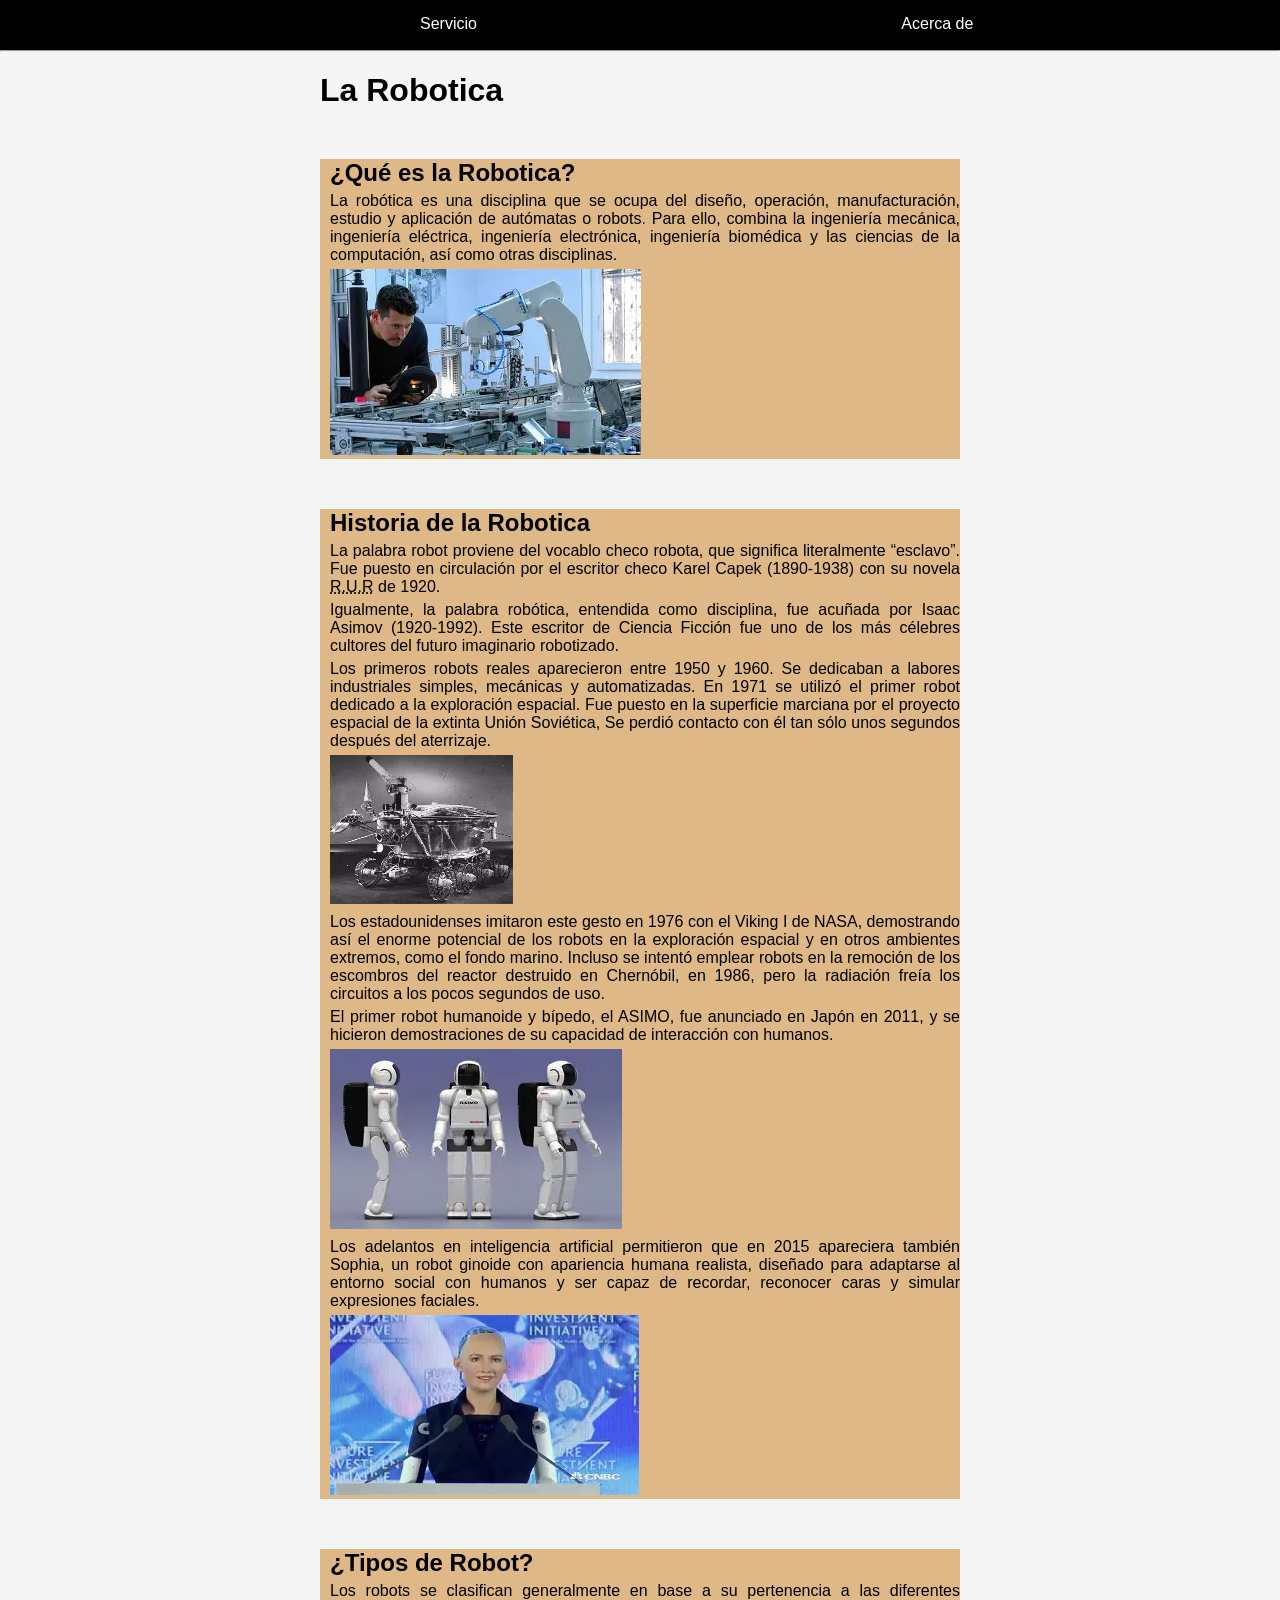
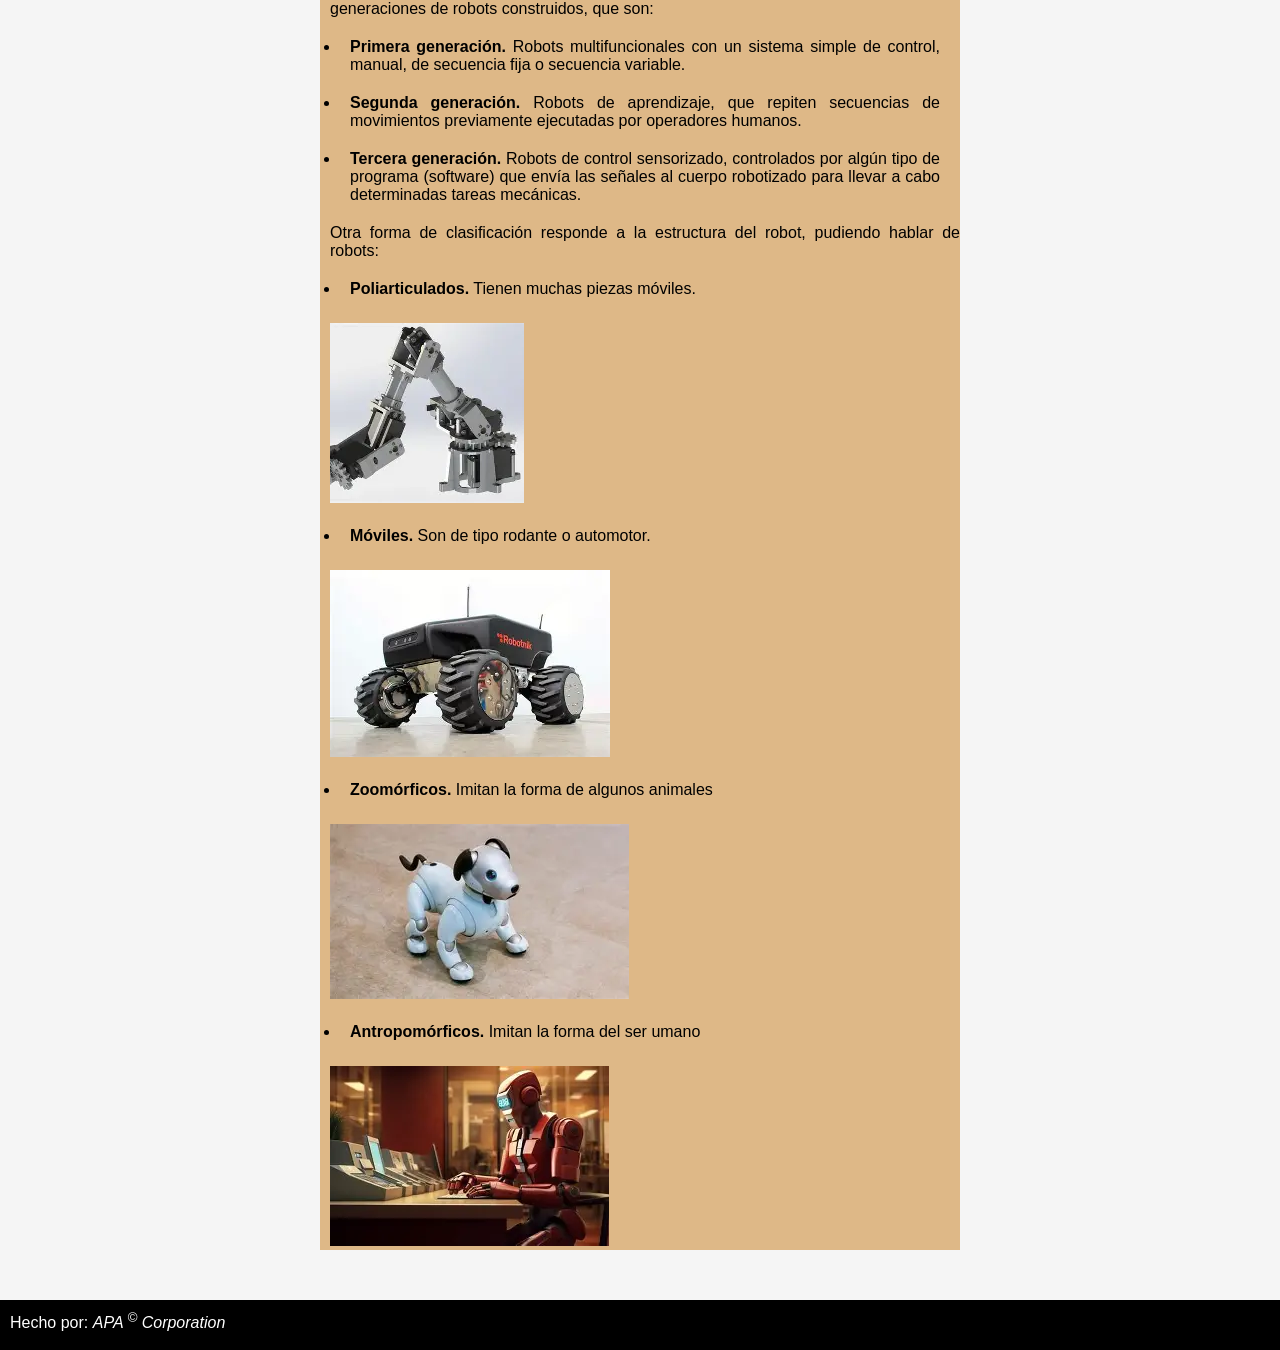
==== index.html @ 0742bddb "Add files via upload" ====
<!DOCTYPE html>
<html lang="es">
<head>
    <meta charset="UTF-8">
    <meta name="viewport" content="width=device-width, initial-scale=1.0">
    <link rel="stylesheet" href="styles.css">
    <title> La Robotica</title>
</head>
<body>

    <header>
        <nav>
          <ul>
          <li><a href="services.html">Servicio</a></li>
       
          <li><a href="about.html">Acerca de</a></li>
          </ul>
        </nav>
    </header>
    <hr>
    <h1>La Robotica</h1>
    <main>
        <section>
            <article>
                <h2>¿Qué es la Robotica?</h2>
                <p>La robótica es una disciplina que se ocupa del diseño, operación, manufacturación, estudio y aplicación de autómatas o robots. Para ello, combina la ingeniería mecánica, ingeniería eléctrica, ingeniería electrónica, ingeniería biomédica y las ciencias de la computación, así como otras disciplinas.</p>
                <img src="img/Robotica.webp" alt="Imagen de Robotica">
            </article>
            <article>
                <h2>Historia de la Robotica</h2>
                <p>La palabra robot proviene del vocablo checo robota, que significa literalmente “esclavo”. Fue puesto en circulación por el escritor checo Karel Capek (1890-1938) con su novela <abbr title="Robots Universales Rossum">R.U.R</abbr> de 1920.</p>
                <p>Igualmente, la palabra robótica, entendida como disciplina, fue acuñada por Isaac Asimov (1920-1992). Este escritor de Ciencia Ficción fue uno de los más célebres cultores del futuro imaginario robotizado.</p>
                <p>Los primeros robots reales aparecieron entre 1950 y 1960. Se dedicaban a labores industriales simples, mecánicas y automatizadas. En 1971 se utilizó el primer robot dedicado a la exploración espacial. Fue puesto en la superficie marciana por el proyecto espacial de la extinta Unión Soviética, Se perdió contacto con él tan sólo unos segundos después del aterrizaje.</p>
                <img src="img/Sovietico.webp" alt="IMagen del primer robot del espacio">
                <p>Los estadounidenses imitaron este gesto en 1976 con el Viking I de NASA, demostrando así el enorme potencial de los robots en la exploración espacial y en otros ambientes extremos, como el fondo marino. Incluso se intentó emplear robots en la remoción de los escombros del reactor destruido en Chernóbil, en 1986, pero la radiación freía los circuitos a los pocos segundos de uso.</p>
                <p>El primer robot humanoide y bípedo, el ASIMO, fue anunciado en Japón en 2011, y se hicieron demostraciones de su capacidad de interacción con humanos.</p>
                <img src="img/ASIMO.webp" alt="Imagen del Robot ASIMO">
                <p>Los adelantos en inteligencia artificial permitieron que en 2015 apareciera también Sophia, un robot ginoide con apariencia humana realista, diseñado para adaptarse al entorno social con humanos y ser capaz de recordar, reconocer caras y simular expresiones faciales.</p>
                <img src="img/sophia.webp" alt="Imagen de un robot humanoide llamada Sophia">
            </article>
            <article>
                <h2>¿Tipos de Robot?</h2>
                <p>Los robots se clasifican generalmente en base a su pertenencia a las diferentes generaciones de robots construidos, que son:</p>
                <ul>
                   <li><p><strong>Primera generación.</strong> Robots multifuncionales con un sistema simple de control, manual, de secuencia fija o secuencia variable.</p></li>
                  
                   <li>
                    <p><strong>Segunda generación.</strong> Robots de aprendizaje, que repiten secuencias de movimientos previamente ejecutadas por operadores humanos.</p></li>
                   <li><p><strong>Tercera generación.</strong> Robots de control sensorizado, controlados por algún tipo de programa (software) que envía las señales al cuerpo robotizado para llevar a cabo determinadas tareas mecánicas.</p></li>         
                </ul>
                <p>Otra forma de clasificación responde a la estructura del robot, pudiendo hablar de robots:</p>
                <ul>
                    <li><p><strong>Poliarticulados.</strong> Tienen muchas piezas móviles.</p></li>
                    <img src="img/1°Generacion.webp" alt="IMagen de un robot poliarticulado">
                    <li><p><strong>Móviles.</strong> Son de tipo rodante o automotor.</p></li>
                    <img src="img/movil.webp" alt="Imagen de un robot movil">
                    <li><p><strong>Zoomórficos.</strong> Imitan la forma de algunos animales</p></li>
                    <img src="img/zoo.webp" alt="Imagen de un robot zoomórficos">
                    <li><p><strong>Antropomórficos.</strong> Imitan la forma del ser umano</p></li>
                    <img src="img/antromorfico.webp" alt="Imagen de un robot antropomórfico">
                </ul>
            </article>
        </section>        
    </main>
    <footer>
        <p>Hecho por: <i>APA <sup>&copy;</sup> Corporation</i></p>
    </footer>
</body>
</html>
---- styles.css ----
*{
    margin:0;
    padding:0;
    font-family:Arial, Helvetica, sans-serif;
    text-align:justify;
}
body{
    background-color: whitesmoke ;
}

header nav {
    height: 50px;
    background: #000;
}
header nav ul li{
    list-style: none;
    padding-left: 20px;
    margin-left:400px;
    margin-top: 15px;
    display: inline-block;  
}
header nav ul li:hover{
    transition: calc(0.5s);
    transform: scale(1.1);
}
header nav ul li a{
    color:white;
    text-decoration: none;    
}
header nav ul li a:hover{
    color: sandybrown;
}
 h1{
    margin-left: 25%;
    margin-top: 20px; 
    margin-bottom: 20px;
}
main section{
    width: 50%;
    margin-left: 25%;
    
} 
 article{
    background-color:burlywood;
    margin:50px 0;
}
article:hover{
    transition: calc(0.5s);
    box-shadow: 10px 10px 15px rgba(0, 0, 0, 0.5);
}
main section article p, h2, img{
margin-left: 10px;
margin-top:5px;
}
main section article ul li{
    margin: 20px;
}
footer{
    background-color: #000;
    height: 50px;
}
footer p{
     color:white;
     padding: 10px;
}
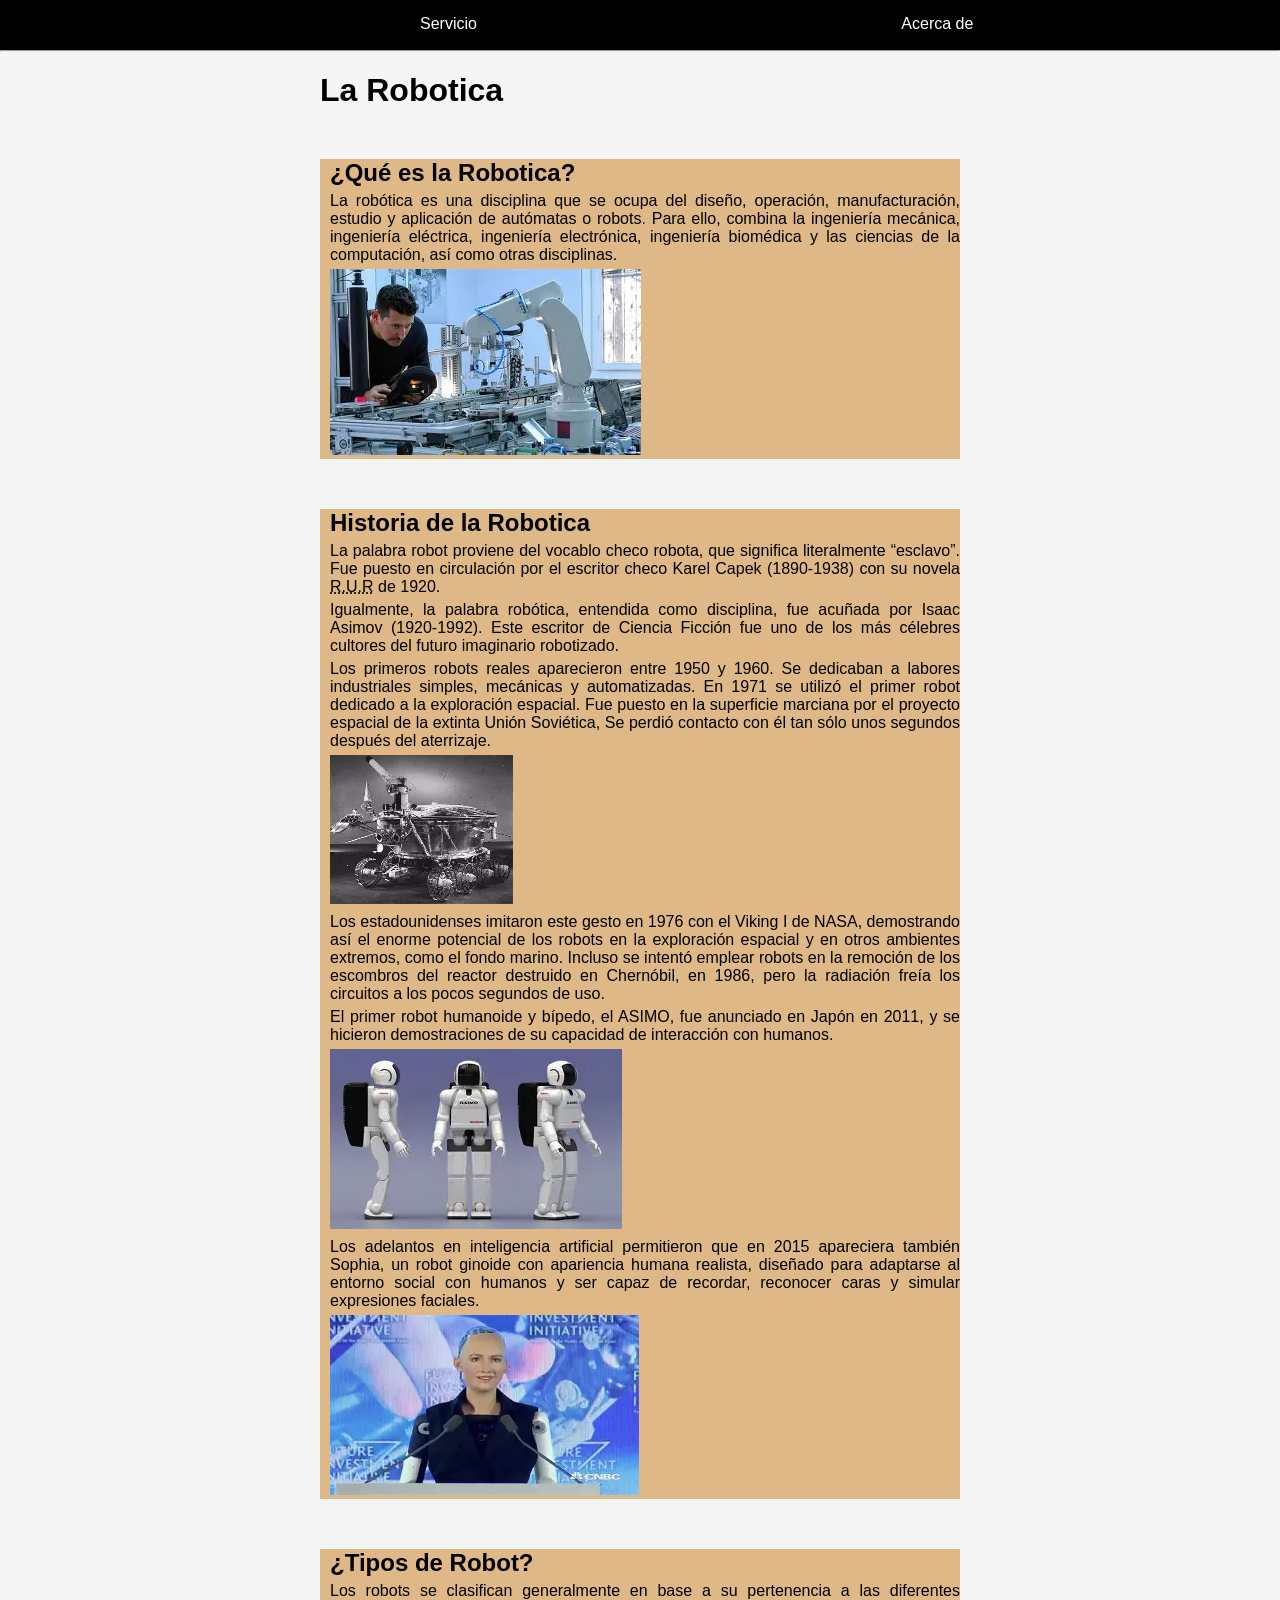
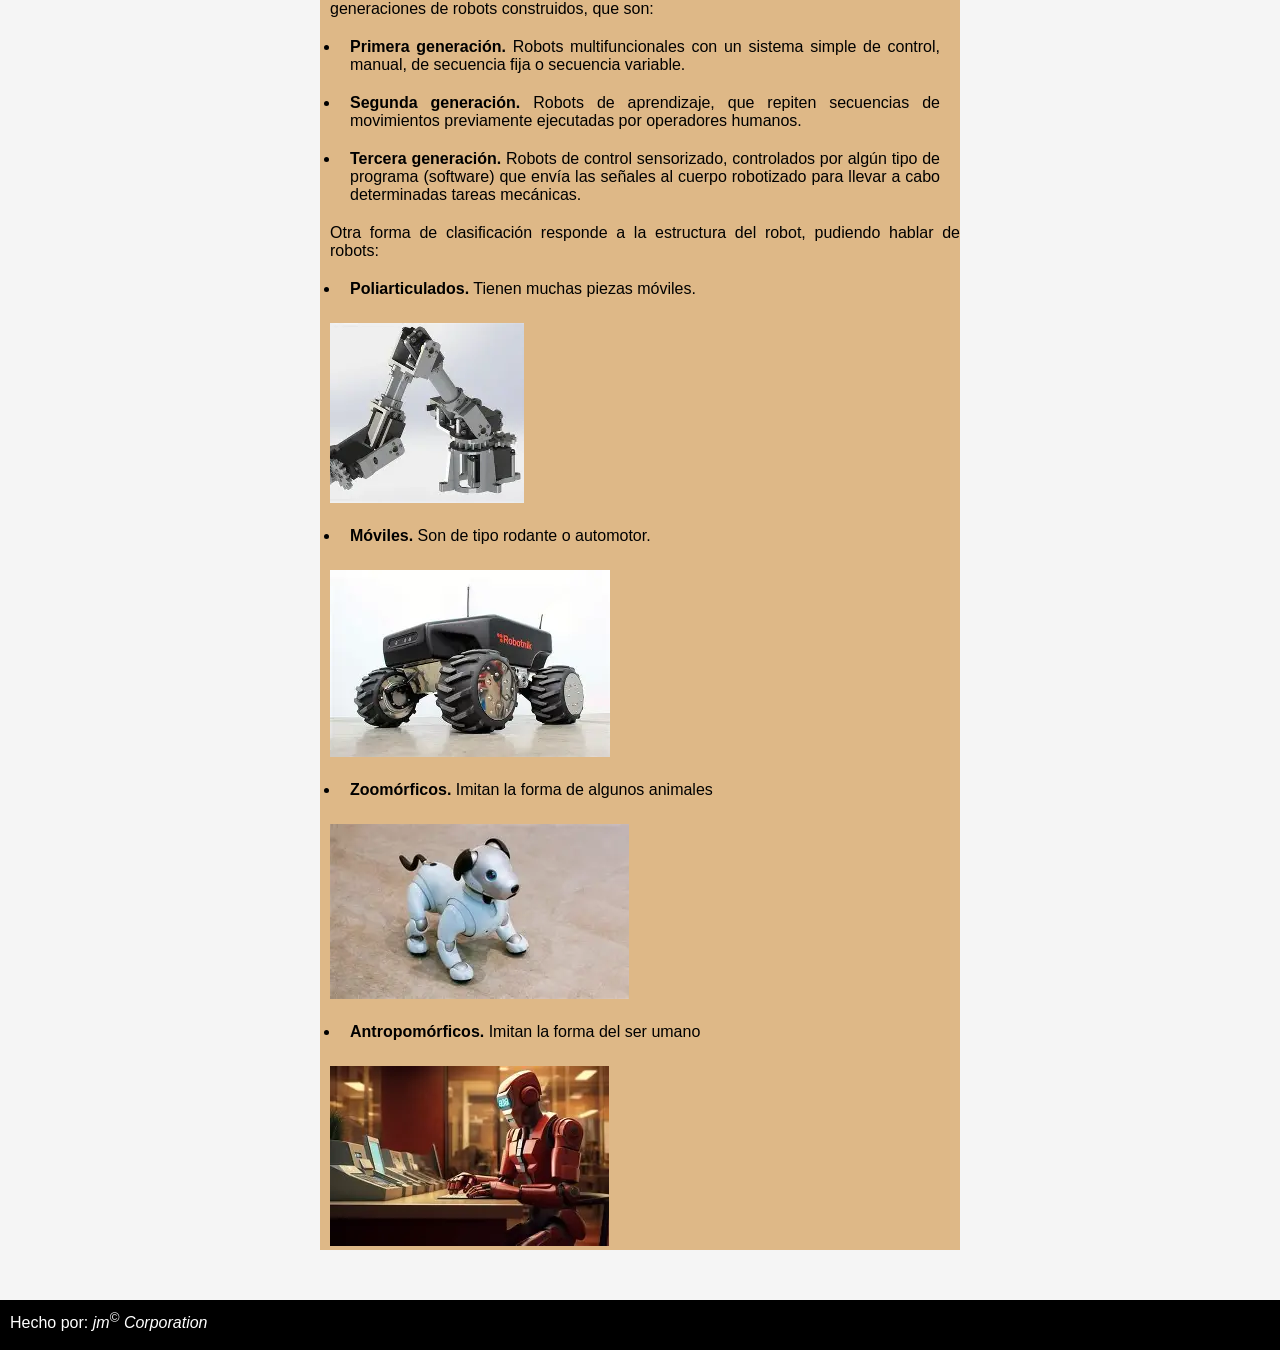
==== commit 6e3eef93: "Update index.html" ====
--- a/index.html
+++ b/index.html
@@ -63,7 +63,7 @@
         </section>        
     </main>
     <footer>
-        <p>Hecho por: <i>APA <sup>&copy;</sup> Corporation</i></p>
+        <p>Hecho por: <i>jm<sup>&copy;</sup> Corporation</i></p>
     </footer>
 </body>
-</html>+</html>
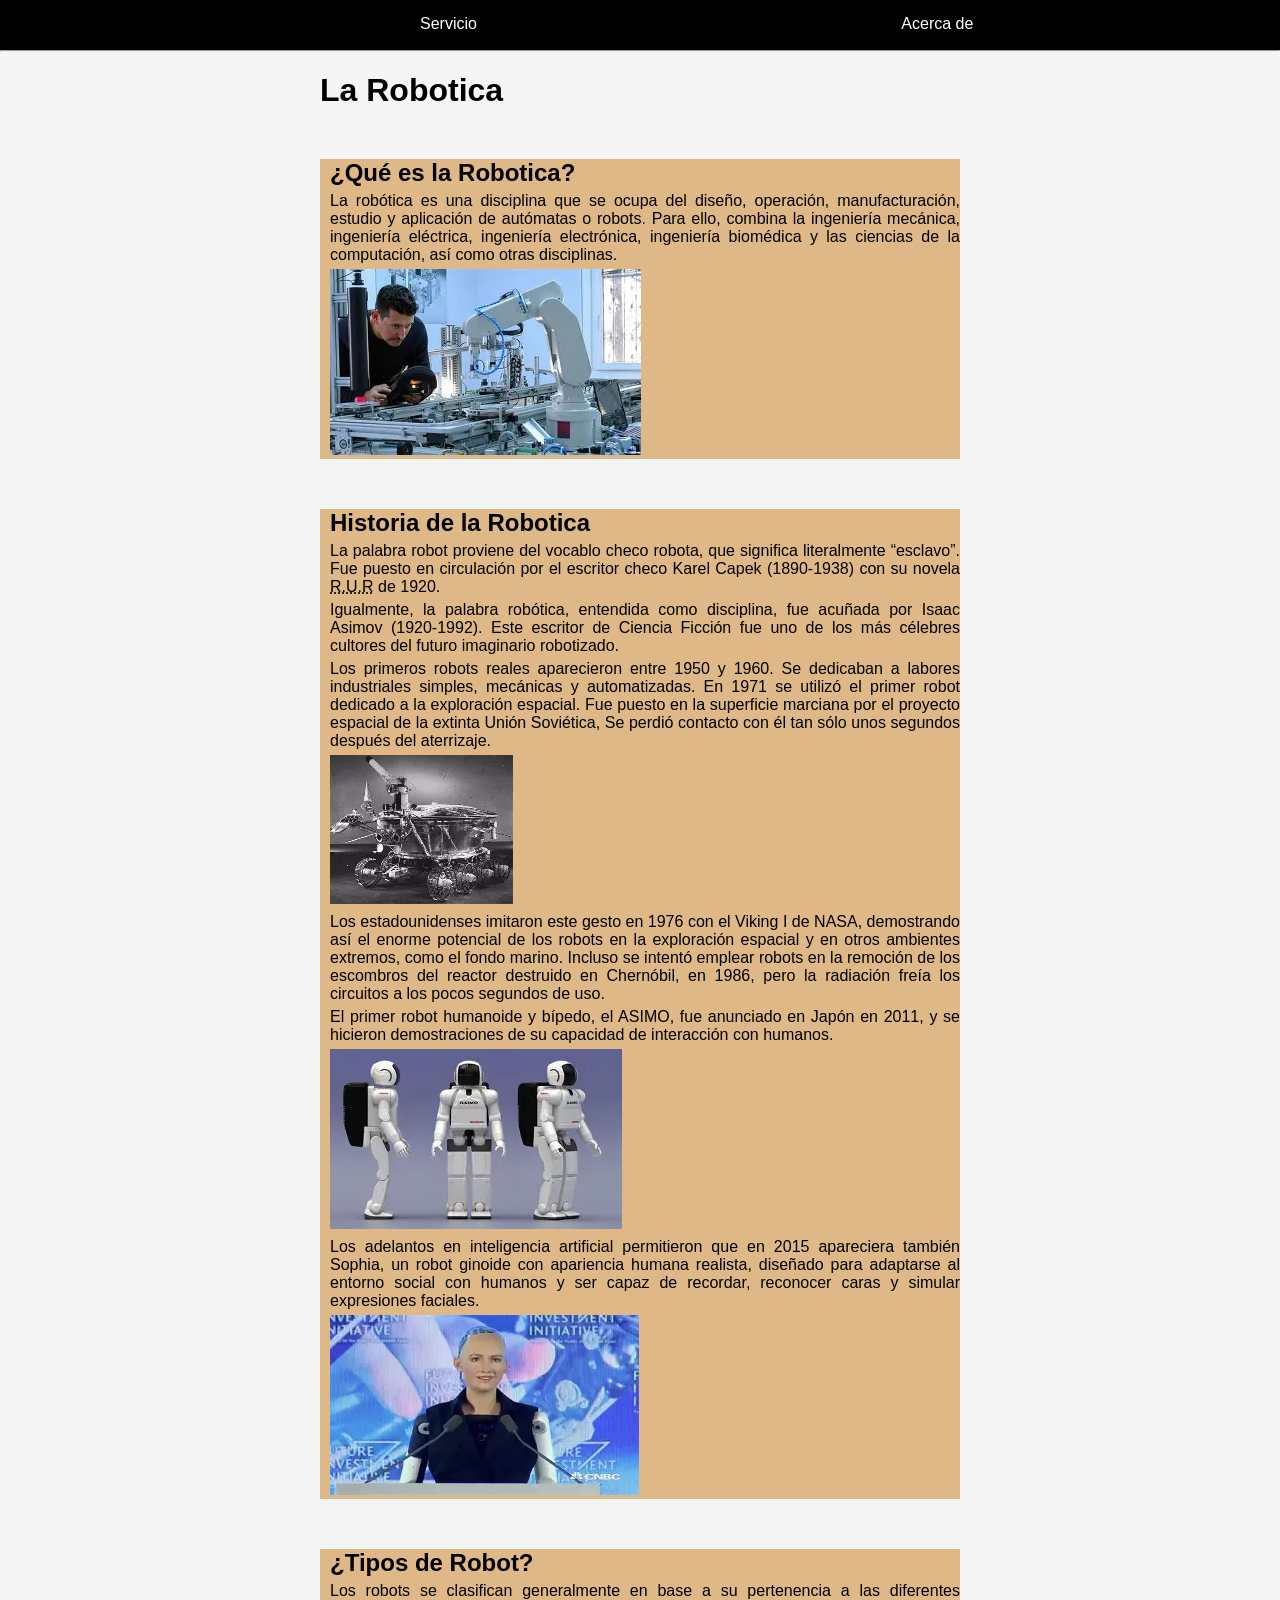
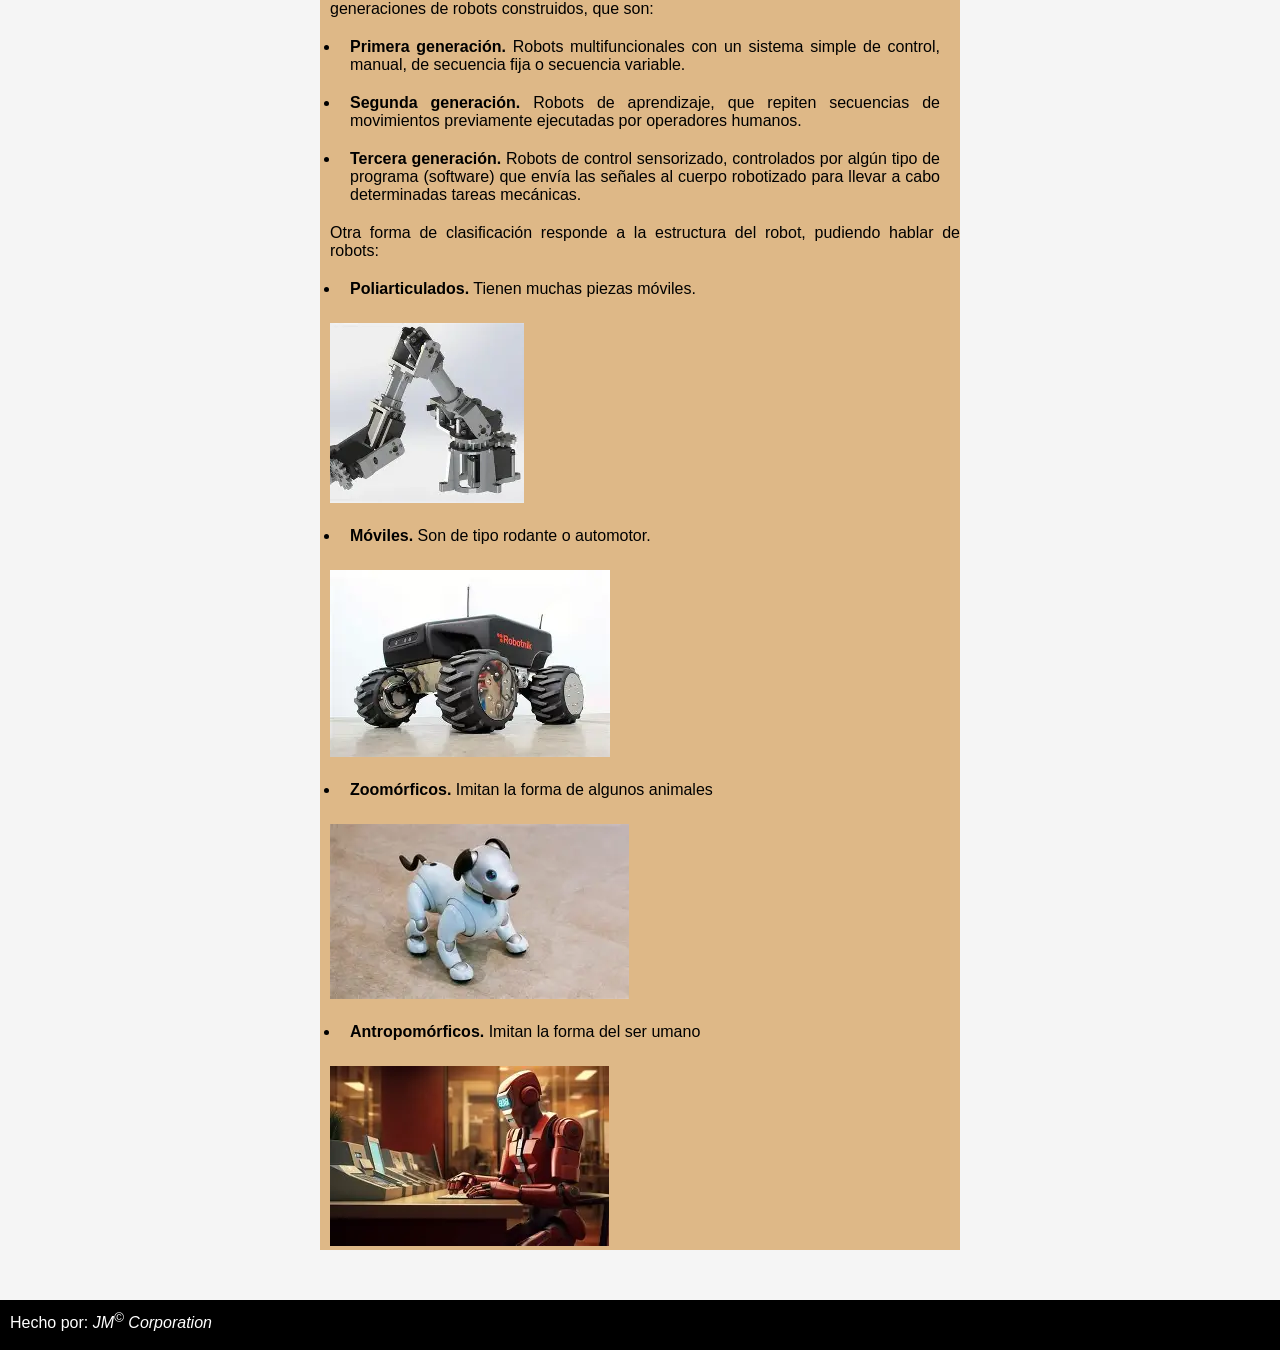
==== commit cc3bb609: "Update index.html" ====
--- a/index.html
+++ b/index.html
@@ -63,7 +63,7 @@
         </section>        
     </main>
     <footer>
-        <p>Hecho por: <i>jm<sup>&copy;</sup> Corporation</i></p>
+        <p>Hecho por: <i>JM<sup>&copy;</sup> Corporation</i></p>
     </footer>
 </body>
 </html>
